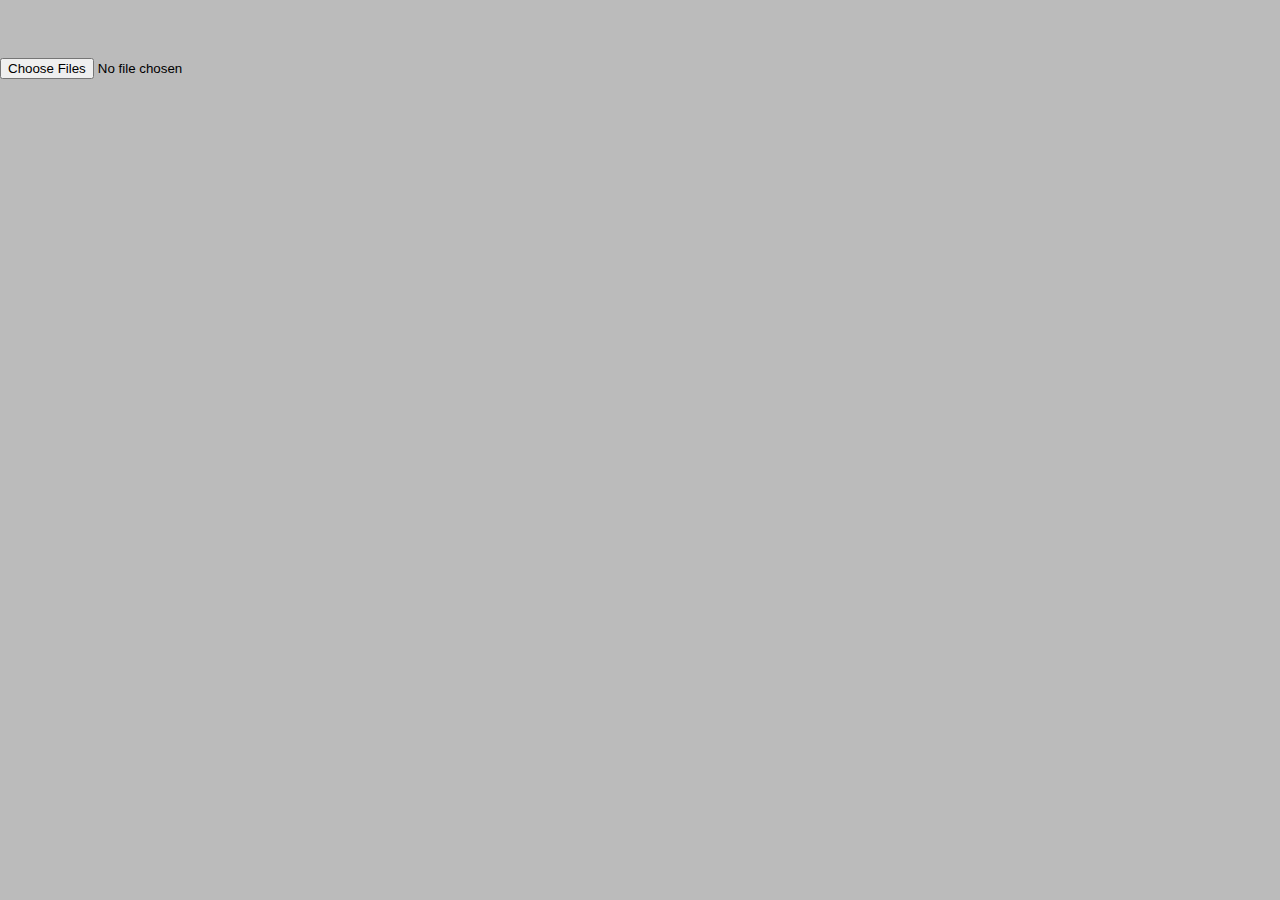
==== index.html @ 5a11a2b5 "file input form" ====
<!DOCTYPE html>
<html lang="ru">

<head>
    <meta charset="UTF-8">
    <meta application-name="subtitles" author="MaximilianYan">
    <title>Subtitles</title>
    <!-- <link rel="icon" href="data:,"> -->

    <!-- Font block -->
    <link rel="preconnect" href="https://fonts.googleapis.com">
    <link rel="preconnect" href="https://fonts.gstatic.com" crossorigin>
    <link href="https://fonts.googleapis.com/css2?family=Alegreya:ital,wght@0,400..900;1,400..900&display=swap"
        rel="stylesheet">

    <link rel="stylesheet" href="css/styles.css">
</head>

<body>
    <p id="qwe"> </p>

    <!-- <input type="file" id="fileInput"/> -->
    <!-- <form id="uploadForm" enctype="multipart/form-data">
        <button type="button" id="uploadButton">Upload Files</button>
    </form> -->
    <!-- <input type="file" id="fileInput" name="files[]" multiple accept="" /> -->
    <form name="fileInputForm">
        <input type="file" id="fileInput" multiple />
    </form>

    <div id="verses">

    </div>

    <script src="js/index.js"></script>
</body>

</html>

<!-- <div id="verse-1" class="verse">
    <p>
        Вот и всё, Мать Земля, мы отбились от предков <br>
        Поменяли обычаи и простили заветы <br>
        Мы забыли рождение и в лицо вам хохочем <br>
        Мы краснеем от солнца и чернеем от ночи <br>
    </p>
    <p>
        Здравствуй, Небо Отец, мы лежим под тобою <br>
        Знаем, совести эхо ты навечно укроешь <br>
        От бесплотных надежд и от душ неспасённых <br>
        И от всех тайн людских, нам судьбой принесённых <br>
    </p>
</div> -->
---- css/styles.css ----
html,
body {
    margin: 0;
    padding: 0;
    height: 100%;

    /* background-color: #000; */
    background-color: #BBB;

    font-family: "Alegreya", serif;
    font-optical-sizing: auto;
    font-weight: 400;
    font-style: normal;

    font-size: 36px;

    overflow: hidden;
}

p {
    text-align: center;
    color: #fff;
}

.verse {
    position: fixed;
    width: 100%;
    visibility: hidden;
}
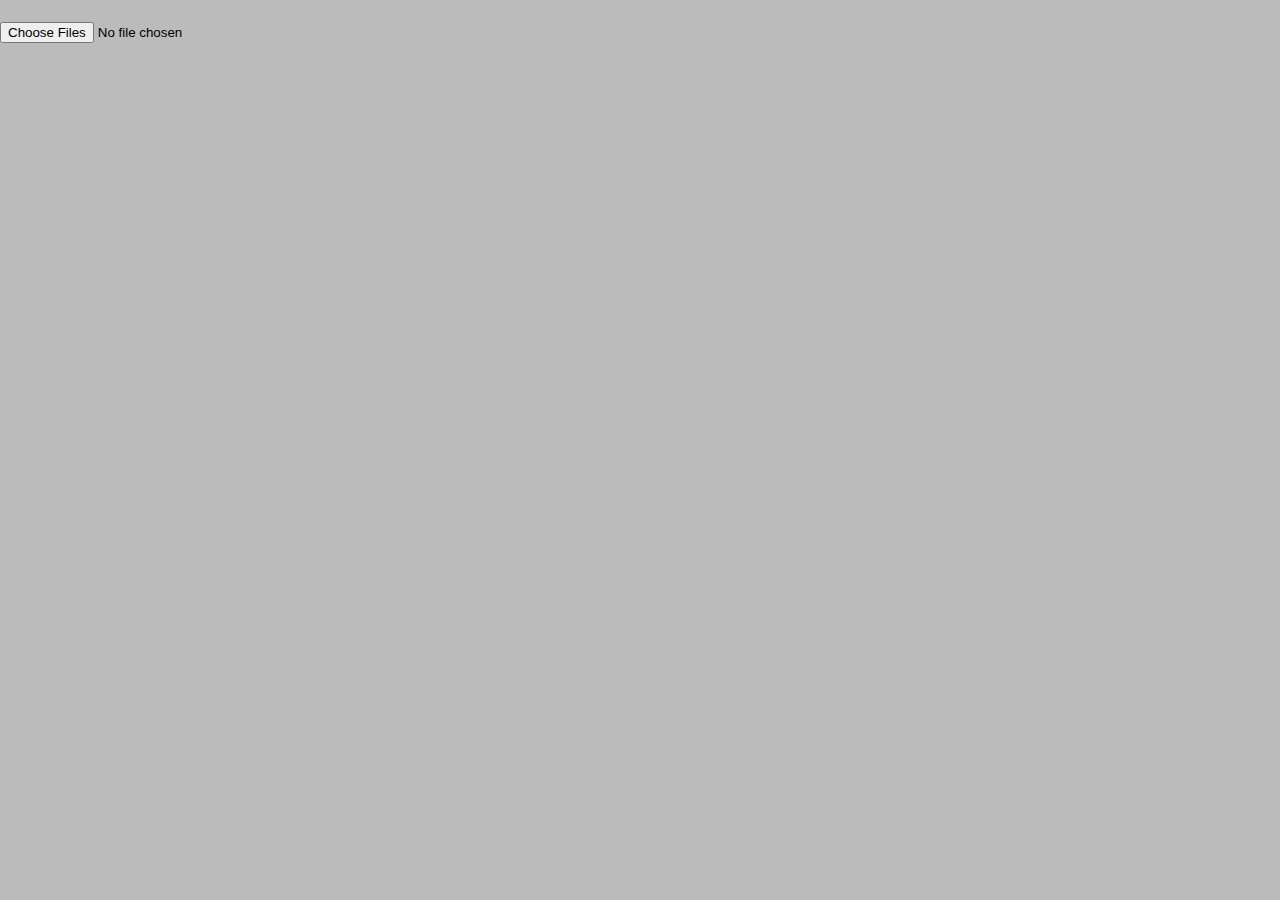
==== commit 7998657f: "reads files" ====
--- a/index.html
+++ b/index.html
@@ -17,13 +17,8 @@
 </head>
 
 <body>
-    <p id="qwe"> </p>
+    <!-- <p id="qwe"> </p> -->
 
-    <!-- <input type="file" id="fileInput"/> -->
-    <!-- <form id="uploadForm" enctype="multipart/form-data">
-        <button type="button" id="uploadButton">Upload Files</button>
-    </form> -->
-    <!-- <input type="file" id="fileInput" name="files[]" multiple accept="" /> -->
     <form name="fileInputForm">
         <input type="file" id="fileInput" multiple />
     </form>
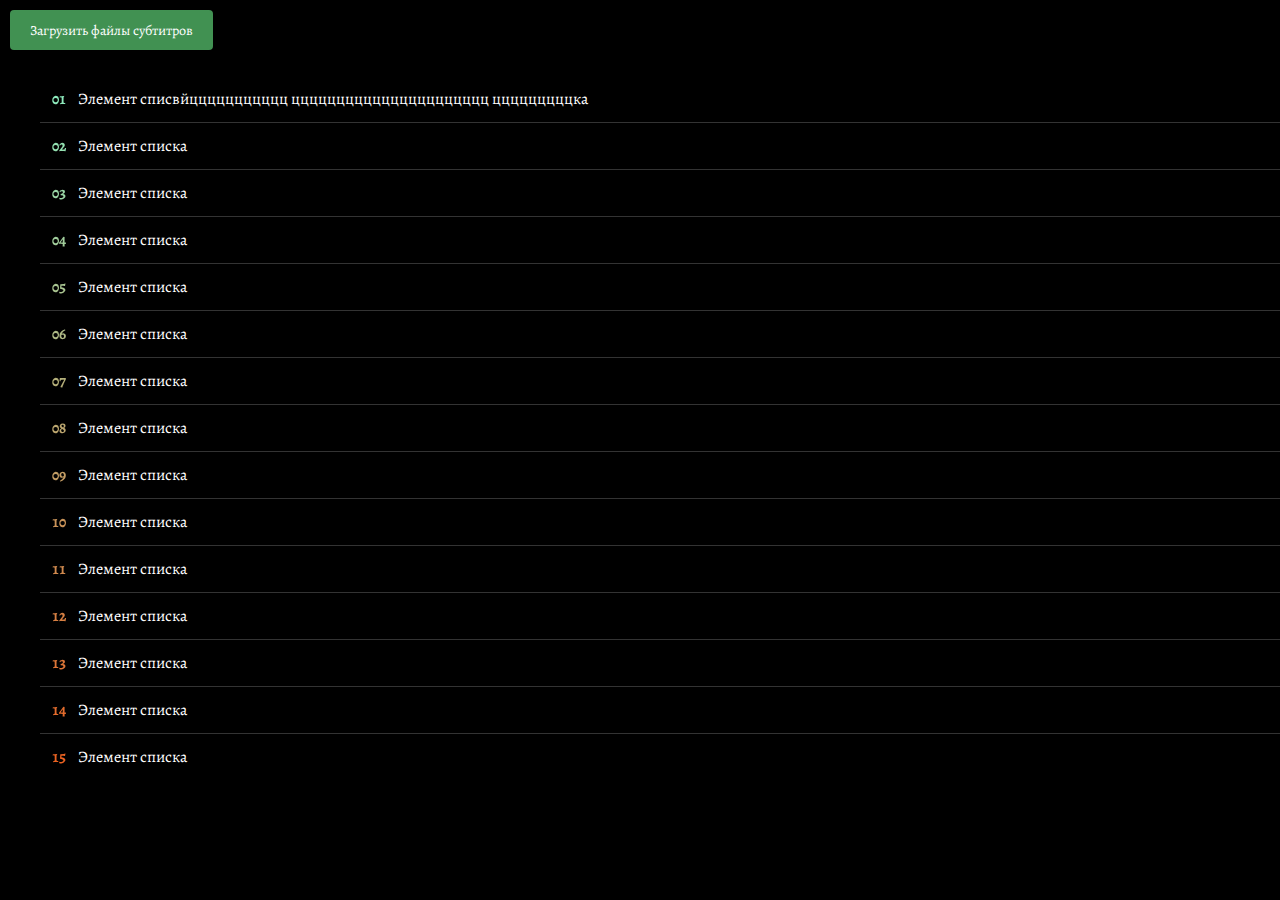
==== commit cc22385f: "added filesList & separated class files" ====
--- a/index.html
+++ b/index.html
@@ -14,20 +14,47 @@
         rel="stylesheet">
 
     <link rel="stylesheet" href="css/styles.css">
+    <link rel="stylesheet" href="css/styles-fileInputButton.css">
+    <link rel="stylesheet" href="css/styles-filesList.css">
 </head>
 
 <body>
     <!-- <p id="qwe"> </p> -->
 
     <form name="fileInputForm">
-        <input type="file" id="fileInput" multiple />
+        <label class="fileInputButton">
+            <input id="fileInput" type="file" multiple name="file">
+            <span>Загрузить файлы субтитров</span>
+        </label>
     </form>
+
+    <ul class="filesList">
+        <li>Элемент списвйццццццццццц цццццццццццццццццццццц цццццццццка</li>
+        <li>Элемент списка</li>
+        <li>Элемент списка</li>
+        <li>Элемент списка</li>
+        <li>Элемент списка</li>
+        <li>Элемент списка</li>
+        <li>Элемент списка</li>
+        <li>Элемент списка</li>
+        <li>Элемент списка</li>
+        <li>Элемент списка</li>
+        <li>Элемент списка</li>
+        <li>Элемент списка</li>
+        <li>Элемент списка</li>
+        <li>Элемент списка</li>
+        <li>Элемент списка</li>
+    </ul>
 
     <div id="verses">
 
     </div>
 
-    <script src="js/index.js"></script>
+    <script src="js/index-fileInputButton.js"></script>
+
+    <script src="js/DataManager.js"></script>
+    <script src="js/Verse.js"></script>
+    <script src="js/main.js"></script>
 </body>
 
 </html>
--- a/css/styles.css
+++ b/css/styles.css
@@ -4,21 +4,24 @@
     padding: 0;
     height: 100%;
 
-    /* background-color: #000; */
-    background-color: #BBB;
+    background-color: #000;
+    /* background-color: #BBB; */
 
     font-family: "Alegreya", serif;
     font-optical-sizing: auto;
     font-weight: 400;
     font-style: normal;
 
-    font-size: 36px;
 
     overflow: hidden;
+
+    color: #fff;
 }
 
 p {
     text-align: center;
+
+    font-size: 36px;
     color: #fff;
 }
 
@@ -26,6 +29,4 @@
     position: fixed;
     width: 100%;
     visibility: hidden;
-}
-
-
+}--- a/css/styles-fileInputButton.css
+++ b/css/styles-fileInputButton.css
@@ -0,0 +1,56 @@
+/* --- FILE INPUT BUTTON --- */
+
+.fileInputButton {
+    position: relative;
+    display: inline-block;
+    margin: 10px;
+}
+
+.fileInputButton span {
+    position: relative;
+    display: inline-block;
+    cursor: pointer;
+    outline: none;
+    text-decoration: none;
+    font-size: 14px;
+    vertical-align: middle;
+    color: rgb(255 255 255);
+    text-align: center;
+    border-radius: 4px;
+    background-color: #419152;
+    line-height: 22px;
+    height: 40px;
+    padding: 10px 20px;
+    box-sizing: border-box;
+    border: none;
+    margin: 0;
+    transition: background-color 0.2s;
+}
+
+.fileInputButton input[type=file] {
+    position: absolute;
+    z-index: -1;
+    opacity: 0;
+    display: block;
+    width: 0;
+    height: 0;
+}
+
+/* Focus */
+.fileInputButton input[type=file]:focus+span {
+    box-shadow: 0 0 0 0.2rem rgba(0, 123, 255, .25);
+}
+
+/* Hover/active */
+.fileInputButton:hover span {
+    background-color: #59be6e;
+}
+
+.fileInputButton:active span {
+    background-color: #2E703A;
+}
+
+/* Disabled */
+.fileInputButton input[type=file]:disabled+span {
+    background-color: #eee;
+}--- a/css/styles-filesList.css
+++ b/css/styles-filesList.css
@@ -0,0 +1,40 @@
+/* FILES LIST */
+.filesList ul {
+    counter-reset: index;
+    padding: 0;
+    /* padding-left: 0px; */
+    /* max-width: 300px; */
+}
+
+/* List element */
+.filesList li {
+    counter-increment: index;
+    display: flex;
+    align-items: center;
+    padding: 12px 0;
+    box-sizing: border-box;
+}
+
+
+/* Element counter */
+.filesList li::before {
+    content: counters(index, ".", decimal-leading-zero);
+    /* font-size: 1.5rem; */
+    text-align: right;
+    font-weight: bold;
+    /* min-width: 50px; */
+    padding-right: 12px;
+    padding-left: 12px;
+    font-variant-numeric: tabular-nums;
+    align-self: flex-start;
+    background-image: linear-gradient(to bottom, aquamarine, orangered);
+    background-attachment: fixed;
+    -webkit-background-clip: text;
+    -webkit-text-fill-color: transparent;
+}
+
+
+/* Element separation */
+.filesList li+li {
+    border-top: 1px solid rgba(255, 255, 255, 0.2);
+}
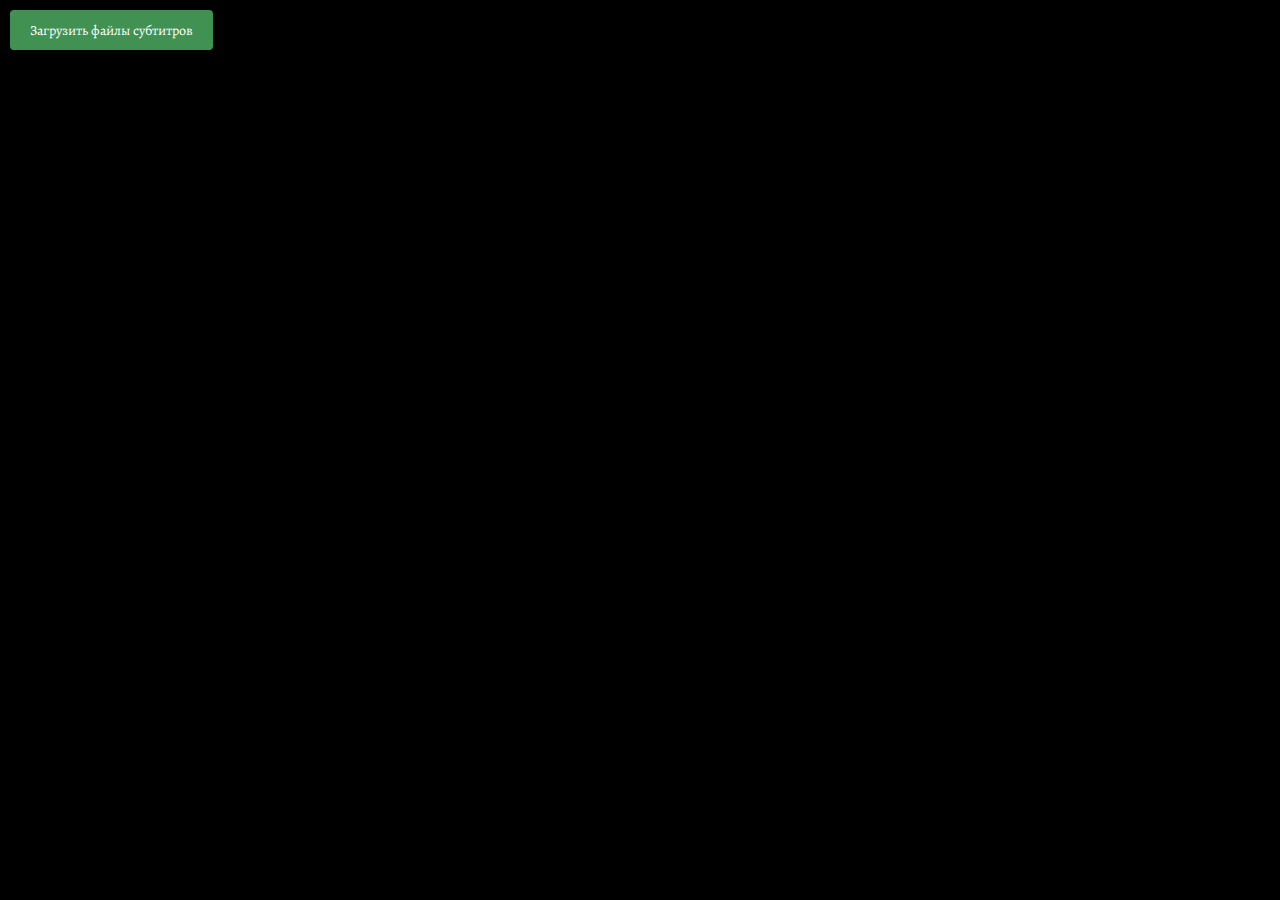
==== commit 41369240: "fileInputButton focus indicator" ====
--- a/index.html
+++ b/index.html
@@ -23,13 +23,13 @@
 
     <form name="fileInputForm">
         <label class="fileInputButton">
-            <input id="fileInput" type="file" multiple name="file">
+            <input id="fileInput" class="fileInputButtonInput" type="file" multiple name="file">
             <span>Загрузить файлы субтитров</span>
         </label>
     </form>
 
     <ul class="filesList">
-        <li>Элемент списвйццццццццццц цццццццццццццццццццццц цццццццццка</li>
+        <!-- <li>Элемент списвйццццццццццц цццццццццццццццццццццц цццццццццка</li>
         <li>Элемент списка</li>
         <li>Элемент списка</li>
         <li>Элемент списка</li>
@@ -43,7 +43,7 @@
         <li>Элемент списка</li>
         <li>Элемент списка</li>
         <li>Элемент списка</li>
-        <li>Элемент списка</li>
+        <li>Элемент списка</li> -->
     </ul>
 
     <div id="verses">
--- a/css/styles-fileInputButton.css
+++ b/css/styles-fileInputButton.css
@@ -27,6 +27,10 @@
     transition: background-color 0.2s;
 }
 
+.focusedButton {
+    box-shadow: 0 0 0 0.3rem rgba(127, 188, 254, 0.5);
+}
+
 .fileInputButton input[type=file] {
     position: absolute;
     z-index: -1;
@@ -37,9 +41,10 @@
 }
 
 /* Focus */
-.fileInputButton input[type=file]:focus+span {
-    box-shadow: 0 0 0 0.2rem rgba(0, 123, 255, .25);
-}
+/* .fileInputButton input[type=file]:focus+span { */
+    /* box-shadow: 0 0 0 0.2rem rgba(0, 123, 255, 1.); */
+    /* box-shadow: 0 0 0 0.2rem rgba(0, 123, 255, .25); */
+/* } */
 
 /* Hover/active */
 .fileInputButton:hover span {
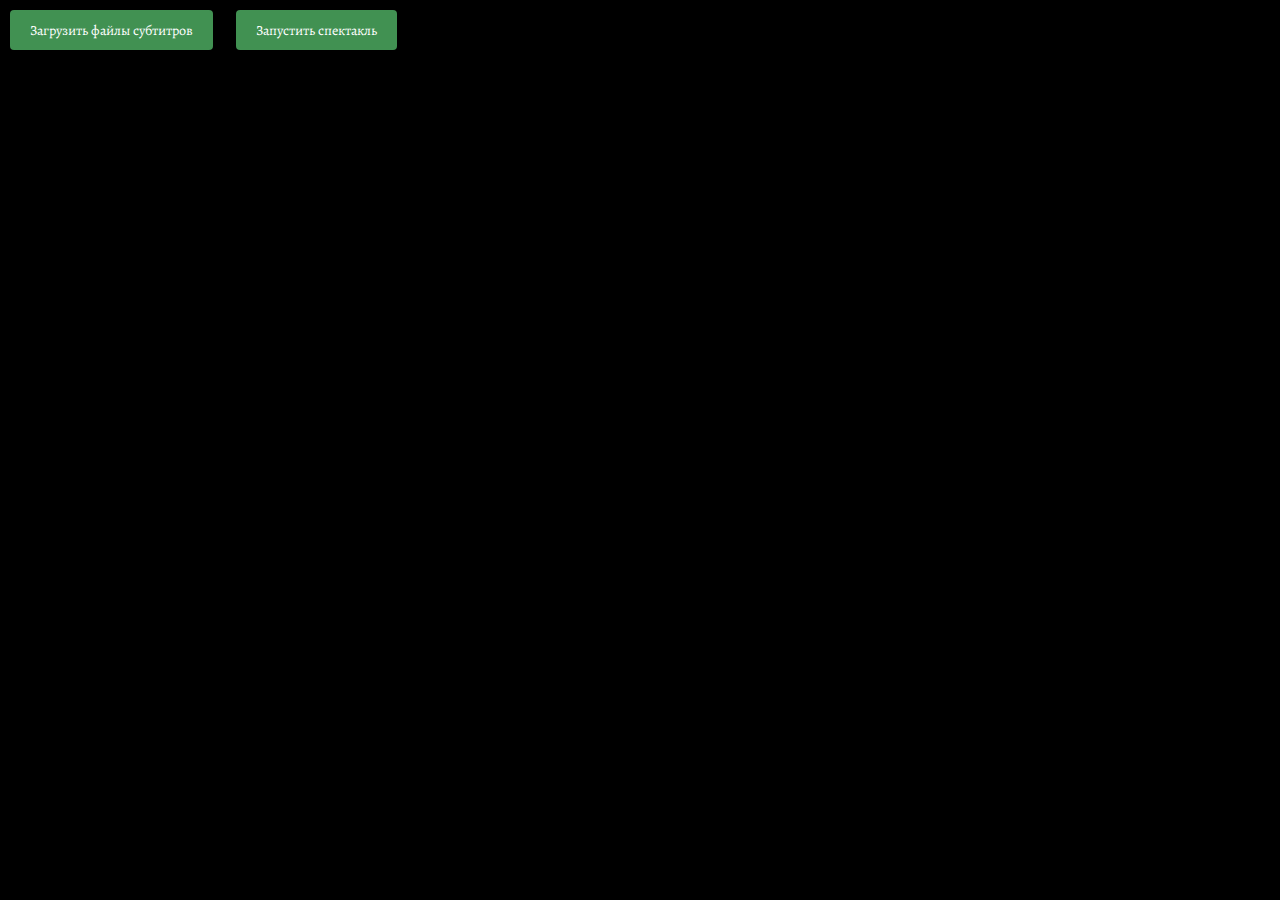
==== commit c7652688: "added startPlay button" ====
--- a/index.html
+++ b/index.html
@@ -14,43 +14,33 @@
         rel="stylesheet">
 
     <link rel="stylesheet" href="css/styles.css">
-    <link rel="stylesheet" href="css/styles-fileInputButton.css">
+    <link rel="stylesheet" href="css/styles-controlForm.css">
     <link rel="stylesheet" href="css/styles-filesList.css">
 </head>
 
 <body>
     <!-- <p id="qwe"> </p> -->
 
-    <form name="fileInputForm">
-        <label class="fileInputButton">
+    <form name="controlForm">
+        <label class="button">
             <input id="fileInput" class="fileInputButtonInput" type="file" multiple name="file">
             <span>Загрузить файлы субтитров</span>
         </label>
+        <label class="button">
+            <input id="fileInput" class="fileInputButtonInput" type="button" multiple name="file">
+            <span>Запустить спектакль</span>
+        </label>
     </form>
 
-    <ul class="filesList">
-        <!-- <li>Элемент списвйццццццццццц цццццццццццццццццццццц цццццццццка</li>
-        <li>Элемент списка</li>
-        <li>Элемент списка</li>
-        <li>Элемент списка</li>
-        <li>Элемент списка</li>
-        <li>Элемент списка</li>
-        <li>Элемент списка</li>
-        <li>Элемент списка</li>
-        <li>Элемент списка</li>
-        <li>Элемент списка</li>
-        <li>Элемент списка</li>
-        <li>Элемент списка</li>
-        <li>Элемент списка</li>
-        <li>Элемент списка</li>
-        <li>Элемент списка</li> -->
+    <ul id="filesList" class="filesList">
+        <!-- <li>Элемент списка</li> -->
     </ul>
 
     <div id="verses">
 
     </div>
 
-    <script src="js/index-fileInputButton.js"></script>
+    <script src="js/index-controlForm.js"></script>
 
     <script src="js/DataManager.js"></script>
     <script src="js/Verse.js"></script>
--- a/css/styles-controlForm.css
+++ b/css/styles-controlForm.css
@@ -0,0 +1,59 @@
+.button {
+    position: relative;
+    display: inline-block;
+    margin: 10px;
+}
+
+.button span {
+    position: relative;
+    display: inline-block;
+    cursor: pointer;
+    outline: none;
+    text-decoration: none;
+    font-size: 14px;
+    vertical-align: middle;
+    color: rgb(255 255 255);
+    text-align: center;
+    border-radius: 4px;
+    background-color: #419152;
+    line-height: 22px;
+    height: 40px;
+    padding: 10px 20px;
+    box-sizing: border-box;
+    border: none;
+    margin: 0;
+    transition: background-color 0.2s;
+}
+
+.focusedButton {
+    box-shadow: 0 0 0 0.3rem rgba(127, 188, 254, 0.5);
+}
+
+.button input {
+    position: absolute;
+    z-index: -1;
+    opacity: 0;
+    display: block;
+    width: 0;
+    height: 0;
+}
+
+/* Focus */
+/* .button input[type=file]:focus+span { */
+/*     box-shadow: 0 0 0 0.2rem rgba(0, 123, 255, 1.); */
+/*     box-shadow: 0 0 0 0.2rem rgba(0, 123, 255, .25); */
+/* } */
+
+/* Hover/active */
+.button:hover span {
+    background-color: #59be6e;
+}
+
+.button:active span {
+    background-color: #2E703A;
+}
+
+/* Disabled */
+.button input:disabled+span {
+    background-color: #eee;
+}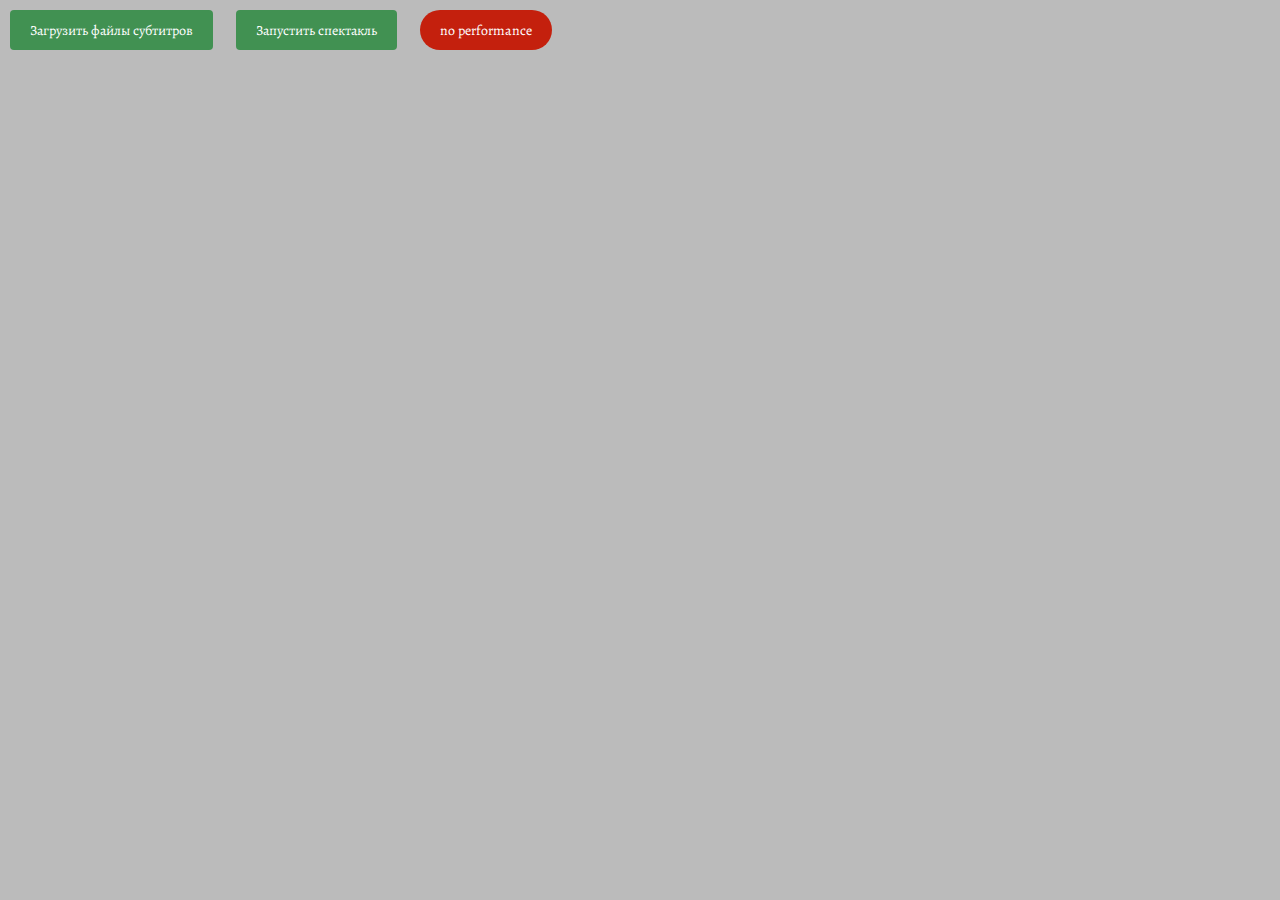
==== commit 01276c1c: "cool feedback" ====
--- a/index.html
+++ b/index.html
@@ -8,14 +8,15 @@
     <!-- <link rel="icon" href="data:,"> -->
 
     <!-- Font block -->
-    <link rel="preconnect" href="https://fonts.googleapis.com">
+    <!-- <link rel="preconnect" href="https://fonts.googleapis.com">
     <link rel="preconnect" href="https://fonts.gstatic.com" crossorigin>
     <link href="https://fonts.googleapis.com/css2?family=Alegreya:ital,wght@0,400..900;1,400..900&display=swap"
-        rel="stylesheet">
+        rel="stylesheet"> -->
+    <link rel="stylesheet" href="resources/css/fonts.css">
 
-    <link rel="stylesheet" href="css/styles.css">
-    <link rel="stylesheet" href="css/styles-controlForm.css">
-    <link rel="stylesheet" href="css/styles-filesList.css">
+    <link rel="stylesheet" href="resources/css/styles.css">
+    <link rel="stylesheet" href="resources/css/styles-controlForm.css">
+    <link rel="stylesheet" href="resources/css/styles-filesList.css">
 </head>
 
 <body>
@@ -23,43 +24,34 @@
 
     <form name="controlForm">
         <label class="button">
-            <input id="fileInput" class="fileInputButtonInput" type="file" multiple name="file">
+            <!-- class="fileInputButtonInput" name="file" -->
+            <input id="fileInput" type="file" multiple>
             <span>Загрузить файлы субтитров</span>
         </label>
         <label class="button">
-            <input id="fileInput" class="fileInputButtonInput" type="button" multiple name="file">
+            <input id="startInput" type="button">
             <span>Запустить спектакль</span>
         </label>
+        <div class="display bad" id="displayStatus">
+        </div>
     </form>
 
     <ul id="filesList" class="filesList">
         <!-- <li>Элемент списка</li> -->
     </ul>
 
-    <div id="verses">
 
-    </div>
+    <script src="resources/js/index-controlForm.js"></script>
 
-    <script src="js/index-controlForm.js"></script>
-
-    <script src="js/DataManager.js"></script>
-    <script src="js/Verse.js"></script>
-    <script src="js/main.js"></script>
+    <script src="resources/js/FeedbackData.js"></script>
+    <script src="resources/js/RawData.js"></script>
+    <script src="resources/js/Message.js"></script>
+    <script src="resources/js/VerseContent.js"></script>
+    <script src="resources/js/AriaContent.js"></script>
+    <script src="resources/js/DataManager.js"></script>
+    <script src="resources/js/PlayControl.js"></script>
+    <script src="resources/js/Controller.js"></script>
+    <script src="resources/js/main.js"></script>
 </body>
 
-</html>
-
-<!-- <div id="verse-1" class="verse">
-    <p>
-        Вот и всё, Мать Земля, мы отбились от предков <br>
-        Поменяли обычаи и простили заветы <br>
-        Мы забыли рождение и в лицо вам хохочем <br>
-        Мы краснеем от солнца и чернеем от ночи <br>
-    </p>
-    <p>
-        Здравствуй, Небо Отец, мы лежим под тобою <br>
-        Знаем, совести эхо ты навечно укроешь <br>
-        От бесплотных надежд и от душ неспасённых <br>
-        И от всех тайн людских, нам судьбой принесённых <br>
-    </p>
-</div> -->+</html>--- a/resources/css/fonts.css
+++ b/resources/css/fonts.css
@@ -0,0 +1,153 @@
+/* cyrillic-ext */
+@font-face {
+  font-family: 'Alegreya';
+  font-style: italic;
+  font-weight: 400 900;
+  font-display: swap;
+  /* src: url(https://fonts.gstatic.com/s/alegreya/v36/4UaHrEBBsBhlBjvfkSLk96fp56N1.woff2) format('woff2'); */
+  src: url(./../fonts/4UaHrEBBsBhlBjvfkSLk96fp56N1.woff2) format('woff2');
+  unicode-range: U+0460-052F, U+1C80-1C8A, U+20B4, U+2DE0-2DFF, U+A640-A69F, U+FE2E-FE2F;
+}
+
+/* cyrillic */
+@font-face {
+  font-family: 'Alegreya';
+  font-style: italic;
+  font-weight: 400 900;
+  font-display: swap;
+  /* src: url(https://fonts.gstatic.com/s/alegreya/v36/4UaHrEBBsBhlBjvfkSLk967p56N1.woff2) format('woff2'); */
+  src: url(./../fonts/4UaHrEBBsBhlBjvfkSLk967p56N1.woff2) format('woff2');
+  unicode-range: U+0301, U+0400-045F, U+0490-0491, U+04B0-04B1, U+2116;
+}
+
+/* greek-ext */
+@font-face {
+  font-family: 'Alegreya';
+  font-style: italic;
+  font-weight: 400 900;
+  font-display: swap;
+  /* src: url(https://fonts.gstatic.com/s/alegreya/v36/4UaHrEBBsBhlBjvfkSLk96bp56N1.woff2) format('woff2'); */
+  src: url(./../fonts/4UaHrEBBsBhlBjvfkSLk96bp56N1.woff2) format('woff2');
+  unicode-range: U+1F00-1FFF;
+}
+
+/* greek */
+@font-face {
+  font-family: 'Alegreya';
+  font-style: italic;
+  font-weight: 400 900;
+  font-display: swap;
+  /* src: url(https://fonts.gstatic.com/s/alegreya/v36/4UaHrEBBsBhlBjvfkSLk96np56N1.woff2) format('woff2'); */
+  src: url(./../fonts/4UaHrEBBsBhlBjvfkSLk96np56N1.woff2) format('woff2');
+  unicode-range: U+0370-0377, U+037A-037F, U+0384-038A, U+038C, U+038E-03A1, U+03A3-03FF;
+}
+
+/* vietnamese */
+@font-face {
+  font-family: 'Alegreya';
+  font-style: italic;
+  font-weight: 400 900;
+  font-display: swap;
+  /* src: url(https://fonts.gstatic.com/s/alegreya/v36/4UaHrEBBsBhlBjvfkSLk96Xp56N1.woff2) format('woff2'); */
+  src: url(./../fonts/4UaHrEBBsBhlBjvfkSLk96Xp56N1.woff2) format('woff2');
+  unicode-range: U+0102-0103, U+0110-0111, U+0128-0129, U+0168-0169, U+01A0-01A1, U+01AF-01B0, U+0300-0301, U+0303-0304, U+0308-0309, U+0323, U+0329, U+1EA0-1EF9, U+20AB;
+}
+
+/* latin-ext */
+@font-face {
+  font-family: 'Alegreya';
+  font-style: italic;
+  font-weight: 400 900;
+  font-display: swap;
+  /* src: url(https://fonts.gstatic.com/s/alegreya/v36/4UaHrEBBsBhlBjvfkSLk96Tp56N1.woff2) format('woff2'); */
+  src: url(./../fonts/4UaHrEBBsBhlBjvfkSLk96Tp56N1.woff2) format('woff2');
+  unicode-range: U+0100-02BA, U+02BD-02C5, U+02C7-02CC, U+02CE-02D7, U+02DD-02FF, U+0304, U+0308, U+0329, U+1D00-1DBF, U+1E00-1E9F, U+1EF2-1EFF, U+2020, U+20A0-20AB, U+20AD-20C0, U+2113, U+2C60-2C7F, U+A720-A7FF;
+}
+
+/* latin */
+@font-face {
+  font-family: 'Alegreya';
+  font-style: italic;
+  font-weight: 400 900;
+  font-display: swap;
+  /* src: url(https://fonts.gstatic.com/s/alegreya/v36/4UaHrEBBsBhlBjvfkSLk96rp5w.woff2) format('woff2'); */
+  src: url(./../fonts/4UaHrEBBsBhlBjvfkSLk96rp5w.woff2) format('woff2');
+  unicode-range: U+0000-00FF, U+0131, U+0152-0153, U+02BB-02BC, U+02C6, U+02DA, U+02DC, U+0304, U+0308, U+0329, U+2000-206F, U+20AC, U+2122, U+2191, U+2193, U+2212, U+2215, U+FEFF, U+FFFD;
+}
+
+/* cyrillic-ext */
+@font-face {
+  font-family: 'Alegreya';
+  font-style: normal;
+  font-weight: 400 900;
+  font-display: swap;
+  /* src: url(https://fonts.gstatic.com/s/alegreya/v36/4UaBrEBBsBhlBjvfkSLsx6jx4w.woff2) format('woff2'); */
+  src: url(./../fonts/4UaBrEBBsBhlBjvfkSLsx6jx4w.woff2) format('woff2');
+  unicode-range: U+0460-052F, U+1C80-1C8A, U+20B4, U+2DE0-2DFF, U+A640-A69F, U+FE2E-FE2F;
+}
+
+/* cyrillic */
+@font-face {
+  font-family: 'Alegreya';
+  font-style: normal;
+  font-weight: 400 900;
+  font-display: swap;
+  /* src: url(https://fonts.gstatic.com/s/alegreya/v36/4UaBrEBBsBhlBjvfkSLlx6jx4w.woff2) format('woff2'); */
+  src: url(./../fonts/4UaBrEBBsBhlBjvfkSLlx6jx4w.woff2) format('woff2');
+  unicode-range: U+0301, U+0400-045F, U+0490-0491, U+04B0-04B1, U+2116;
+}
+
+/* greek-ext */
+@font-face {
+  font-family: 'Alegreya';
+  font-style: normal;
+  font-weight: 400 900;
+  font-display: swap;
+  /* src: url(https://fonts.gstatic.com/s/alegreya/v36/4UaBrEBBsBhlBjvfkSLtx6jx4w.woff2) format('woff2'); */
+  src: url(./../fonts/4UaBrEBBsBhlBjvfkSLtx6jx4w.woff2) format('woff2');
+  unicode-range: U+1F00-1FFF;
+}
+
+/* greek */
+@font-face {
+  font-family: 'Alegreya';
+  font-style: normal;
+  font-weight: 400 900;
+  font-display: swap;
+  /* src: url(https://fonts.gstatic.com/s/alegreya/v36/4UaBrEBBsBhlBjvfkSLix6jx4w.woff2) format('woff2'); */
+  src: url(./../fonts/4UaBrEBBsBhlBjvfkSLix6jx4w.woff2) format('woff2');
+  unicode-range: U+0370-0377, U+037A-037F, U+0384-038A, U+038C, U+038E-03A1, U+03A3-03FF;
+}
+
+/* vietnamese */
+@font-face {
+  font-family: 'Alegreya';
+  font-style: normal;
+  font-weight: 400 900;
+  font-display: swap;
+  /* src: url(https://fonts.gstatic.com/s/alegreya/v36/4UaBrEBBsBhlBjvfkSLux6jx4w.woff2) format('woff2'); */
+  src: url(./../fonts/4UaBrEBBsBhlBjvfkSLux6jx4w.woff2) format('woff2');
+  unicode-range: U+0102-0103, U+0110-0111, U+0128-0129, U+0168-0169, U+01A0-01A1, U+01AF-01B0, U+0300-0301, U+0303-0304, U+0308-0309, U+0323, U+0329, U+1EA0-1EF9, U+20AB;
+}
+
+/* latin-ext */
+@font-face {
+  font-family: 'Alegreya';
+  font-style: normal;
+  font-weight: 400 900;
+  font-display: swap;
+  /* src: url(https://fonts.gstatic.com/s/alegreya/v36/4UaBrEBBsBhlBjvfkSLvx6jx4w.woff2) format('woff2'); */
+  src: url(./../fonts/4UaBrEBBsBhlBjvfkSLvx6jx4w.woff2) format('woff2');
+  unicode-range: U+0100-02BA, U+02BD-02C5, U+02C7-02CC, U+02CE-02D7, U+02DD-02FF, U+0304, U+0308, U+0329, U+1D00-1DBF, U+1E00-1E9F, U+1EF2-1EFF, U+2020, U+20A0-20AB, U+20AD-20C0, U+2113, U+2C60-2C7F, U+A720-A7FF;
+}
+
+/* latin */
+@font-face {
+  font-family: 'Alegreya';
+  font-style: normal;
+  font-weight: 400 900;
+  font-display: swap;
+  /* src: url(https://fonts.gstatic.com/s/alegreya/v36/4UaBrEBBsBhlBjvfkSLhx6g.woff2) format('woff2'); */
+  src: url(./../fonts/4UaBrEBBsBhlBjvfkSLhx6g.woff2) format('woff2');
+  unicode-range: U+0000-00FF, U+0131, U+0152-0153, U+02BB-02BC, U+02C6, U+02DA, U+02DC, U+0304, U+0308, U+0329, U+2000-206F, U+20AC, U+2122, U+2191, U+2193, U+2212, U+2215, U+FEFF, U+FFFD;
+}--- a/resources/css/styles.css
+++ b/resources/css/styles.css
@@ -0,0 +1,32 @@
+html,
+body {
+    margin: 0;
+    padding: 0;
+    height: 100%;
+
+    /* background-color: #000; */
+    background-color: #BBB;
+
+    font-family: "Alegreya", serif;
+    font-optical-sizing: auto;
+    font-weight: 400;
+    font-style: normal;
+
+
+    overflow: hidden;
+
+    color: #fff;
+}
+
+p {
+    text-align: center;
+
+    font-size: 36px;
+    color: #fff;
+}
+
+.verse {
+    position: fixed;
+    width: 100%;
+    visibility: hidden;
+}--- a/resources/css/styles-controlForm.css
+++ b/resources/css/styles-controlForm.css
@@ -0,0 +1,101 @@
+.button {
+    position: relative;
+    display: inline-block;
+    margin: 10px;
+}
+
+.button span {
+    position: relative;
+    display: inline-block;
+    cursor: pointer;
+    outline: none;
+    text-decoration: none;
+    font-size: 14px;
+    vertical-align: middle;
+    color: rgb(255 255 255);
+    text-align: center;
+    border-radius: 4px;
+    background-color: #419152;
+    line-height: 22px;
+    height: 40px;
+    padding: 10px 20px;
+    box-sizing: border-box;
+    border: none;
+    margin: 0;
+    transition: background-color 0.2s;
+}
+
+.focusedButton {
+    box-shadow: 0 0 0 0.3rem rgba(127, 188, 254, 0.5);
+}
+
+.button .hoveredButton {
+    background-color: #59be6e;
+}
+
+.button input {
+    position: absolute;
+    z-index: -1;
+    opacity: 0;
+    display: block;
+    width: 0;
+    height: 0;
+}
+
+/* Focus */
+/* .button input[type=file]:focus+span { */
+/*     box-shadow: 0 0 0 0.2rem rgba(0, 123, 255, 1.); */
+/*     box-shadow: 0 0 0 0.2rem rgba(0, 123, 255, .25); */
+/* } */
+
+/* Hover/active */
+/* .button:hover span {
+    background-color: #59be6e;
+} */
+
+.button:active span {
+    background-color: #2E703A;
+}
+
+/* Disabled */
+.button input:disabled+span {
+    background-color: #eee;
+}
+
+
+
+
+.display {
+    position: relative;
+    display: inline-block;
+    /* cursor: pointer; */
+    outline: none;
+    text-decoration: none;
+    font-size: 14px;
+    vertical-align: middle;
+    color: rgb(255 255 255);
+    text-align: center;
+    border-radius: 20px;
+    /* border-radius: 4px; */
+    line-height: 22px;
+    height: 40px;
+    /* width: 40px; */
+    padding: 10px 20px;
+    box-sizing: border-box;
+    border: none;
+    margin: 10px;
+    transition: background-color 0.2s;
+}
+
+.display.good {
+    background-color: #419152;
+}
+
+.display.bad {
+    /* background-color: #8C4F40; */
+    background-color: #C4200D;
+}
+
+.display.noInfo {
+    background-color: #BCB10D;
+}--- a/resources/css/styles-filesList.css
+++ b/resources/css/styles-filesList.css
@@ -0,0 +1,50 @@
+/* FILES LIST */
+.filesList ul {
+    counter-reset: index;
+    padding: 0;
+    /* padding-left: 0px; */
+    /* max-width: 300px; */
+}
+
+/* List element */
+.filesList li {
+    counter-increment: index;
+    display: flex;
+    align-items: center;
+    padding: 12px 0;
+    box-sizing: border-box;
+}
+
+
+/* Element counter */
+.filesList li::before {
+    content: counters(index, ".", decimal-leading-zero);
+    /* font-size: 1.5rem; */
+    text-align: right;
+    font-weight: bold;
+    /* min-width: 50px; */
+    padding-right: 12px;
+    padding-left: 12px;
+    font-variant-numeric: tabular-nums;
+    align-self: flex-start;
+    background-image: linear-gradient(to bottom, aquamarine, orangered);
+    background-attachment: fixed;
+    -webkit-background-clip: text;
+    -webkit-text-fill-color: transparent;
+}
+
+
+/* Element separation */
+.filesList li+li {
+    border-top: 1px solid rgba(255, 255, 255, 0.2);
+}
+
+
+
+.timeDisplay {
+    padding-right: 12px;
+    /* padding-left: 12px; */
+    color: hwb(60 82% 0%);
+
+    min-width: 40px;
+}
